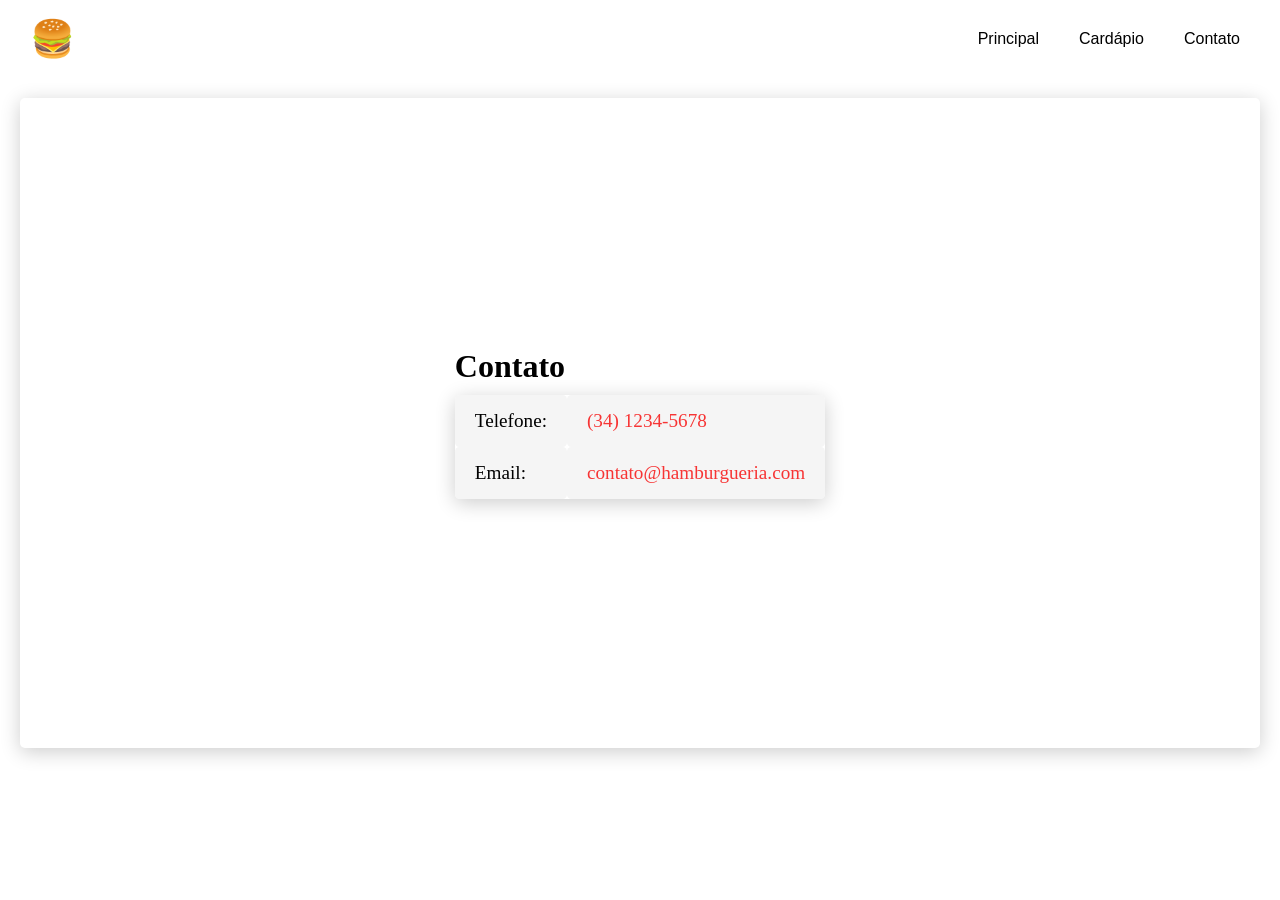
==== contato.html @ d75b9915 "6° commit projeto" ====
<!DOCTYPE html>
<html lang="en">
<head>
    <meta charset="UTF-8">
    <meta name="viewport" content="width=device-width, initial-scale=1.0">
    <title>Contato Hamburgueres</title>
    <style>
           * {
        margin: 0;
        padding: 0;
    }

    body {
        min-height: 100vh;       
   }
        header {
    padding: 10px 30px;
    font-family: 'Arial', sans-serif;
    display: flex;                  
    justify-content: space-between; 
    align-items: center;            
    position: relative; 
    }

    .logo-hamburguer {
        font-size: 4vh;
        text-decoration: none;
    }

    .menu-toggle {
        display: none;
        font-size: 30px;
        background: none;
        border: none;
        cursor: pointer;
    }

    nav {
        display: flex;
        gap: 20px;
        padding-block: 10px;
    }

    nav a {
        padding: 10px;
        color: black;
        text-decoration: none;
        transition: 0.3s; 
    }

    nav a:hover {
        border-top: 2px solid black;
    }


@media (max-width: 768px) {
    .menu-toggle {
        display: block; /* Mostra o ícone ☰ apenas no celular */
    }

    nav {
        display: none; /* Esconde os links por padrão no celular */
        flex-direction: column; /* Alinha os links um embaixo do outro */
        justify-content: flex-start;
        align-items: center;
        gap: 15px;
        position: absolute;
        top: 100%; /* Joga o menu para baixo da barra do header */
        right: 0;
        background-color: rgba(255, 255, 255, 0.5);
        background-blend-mode: blur(10px);
        width: 280px;
        text-align: center;
        padding: 20px 0;
        box-shadow: 0 4px 6px rgba(0,0,0,0.1);
        z-index: 10;
        border-radius: 5px;
    }

    nav a {
        padding: 10px 10px;
        display: block;
        width: 50%;
        border-radius: 5px; 
    }

    nav a:hover {
        border-top: none;
        background-color: #f5f5f5; /* Efeito hover diferente no mobile */
    }

    /* Classe auxiliar que o JavaScript vai ativar para mostrar o menu */
    nav.ativo {
        display: flex;
    }
}

    section {
        margin: 20px;
        position: relative;
        top: 100%;
        right: 0;
        color: black;
        padding-block: 100px;
        height: 50vh;
        border: none;
        border-radius: 5px;
        box-shadow: 0 4px 20px rgba(0,0,0,0.2);
        display: flex;
        justify-content: center;
        align-items: center;
    }

    section h2 {
        align-items: center;
        font-size: 2em;
        margin-bottom: 10px;
    }
    section table {
        font-size: 1.2em;
        border-collapse: collapse;
        width: 100%;
        border-radius: 5px;
        box-shadow: 0 4px 20px rgba(0,0,0,0.2);
    }
    section table td {
        padding: 15px 20px;
        border: none;
        border-radius: 0.5dvh;
        background-color: #f5f5f5;
    }
    
    section table td a {
        color: #f80000c9;
        text-decoration: none;
    }

    </style>
</head>
<body>
    <header>
        <a href="principal.html" class="logo-hamburguer">🍔</a>

        <button class="menu-toggle" id="menu-btn">☰</button>

        <nav>
            <a href="principal.html">Principal</a>
            <a href="hanburguer.html">Cardápio</a>
            <a href="contato.html">Contato</a>
        </nav>
    </header>
    <section>
        <div>
            <h2>Contato</h2>
            <table>
                <tr>
                    <td>Telefone:</td>
                    <td><a href="tel:+553412345678">(34) 1234-5678</a></td>
                </tr>
                <tr>
                    <td>Email:</td>
                    <td><a href="mailto:contato@hamburgueria.com">contato@hamburgueria.com</a></td>
                </tr>
            </table>
        </div>
    </section>
    <script src="hanburguer.js" defer></script>
</body>
</html>
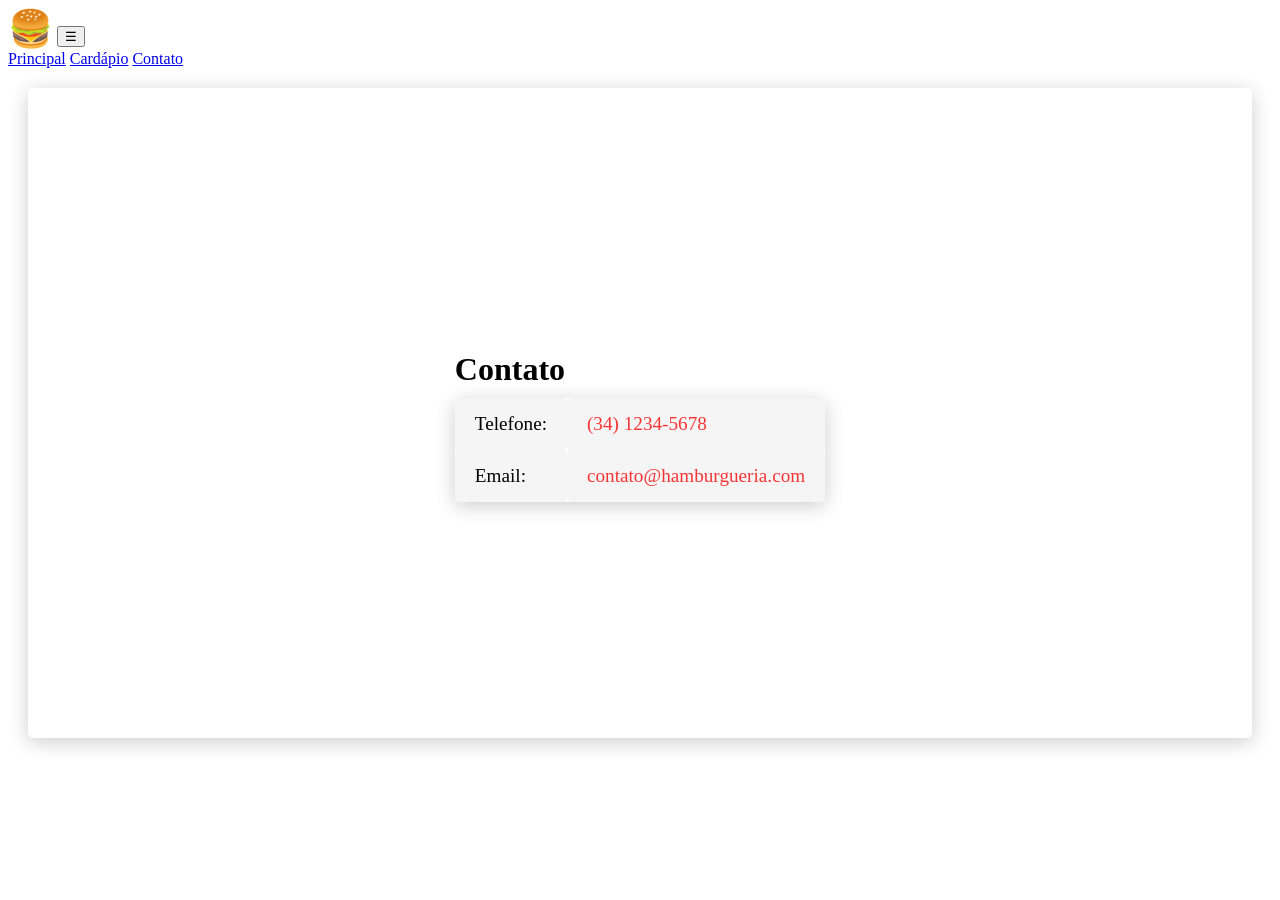
==== commit fdf1976f: "9° commit projeto" ====
--- a/contato.html
+++ b/contato.html
@@ -1,100 +1,17 @@
 <!DOCTYPE html>
-<html lang="en">
+<html lang="pt-br">
 <head>
     <meta charset="UTF-8">
     <meta name="viewport" content="width=device-width, initial-scale=1.0">
     <title>Contato Hamburgueres</title>
+    <link rel="stylesheet" href="header.css">
     <style>
-           * {
-        margin: 0;
-        padding: 0;
-    }
-
-    body {
-        min-height: 100vh;       
-   }
-        header {
-    padding: 10px 30px;
-    font-family: 'Arial', sans-serif;
-    display: flex;                  
-    justify-content: space-between; 
-    align-items: center;            
-    position: relative; 
-    }
-
+    
     .logo-hamburguer {
         font-size: 4vh;
         text-decoration: none;
     }
-
-    .menu-toggle {
-        display: none;
-        font-size: 30px;
-        background: none;
-        border: none;
-        cursor: pointer;
-    }
-
-    nav {
-        display: flex;
-        gap: 20px;
-        padding-block: 10px;
-    }
-
-    nav a {
-        padding: 10px;
-        color: black;
-        text-decoration: none;
-        transition: 0.3s; 
-    }
-
-    nav a:hover {
-        border-top: 2px solid black;
-    }
-
-
-@media (max-width: 768px) {
-    .menu-toggle {
-        display: block; /* Mostra o ícone ☰ apenas no celular */
-    }
-
-    nav {
-        display: none; /* Esconde os links por padrão no celular */
-        flex-direction: column; /* Alinha os links um embaixo do outro */
-        justify-content: flex-start;
-        align-items: center;
-        gap: 15px;
-        position: absolute;
-        top: 100%; /* Joga o menu para baixo da barra do header */
-        right: 0;
-        background-color: rgba(255, 255, 255, 0.5);
-        background-blend-mode: blur(10px);
-        width: 280px;
-        text-align: center;
-        padding: 20px 0;
-        box-shadow: 0 4px 6px rgba(0,0,0,0.1);
-        z-index: 10;
-        border-radius: 5px;
-    }
-
-    nav a {
-        padding: 10px 10px;
-        display: block;
-        width: 50%;
-        border-radius: 5px; 
-    }
-
-    nav a:hover {
-        border-top: none;
-        background-color: #f5f5f5; /* Efeito hover diferente no mobile */
-    }
-
-    /* Classe auxiliar que o JavaScript vai ativar para mostrar o menu */
-    nav.ativo {
-        display: flex;
-    }
-}
-
+    
     section {
         margin: 20px;
         position: relative;
@@ -164,6 +81,6 @@
             </table>
         </div>
     </section>
-    <script src="hanburguer.js" defer></script>
+    <script src="header.js" defer></script>
 </body>
 </html>
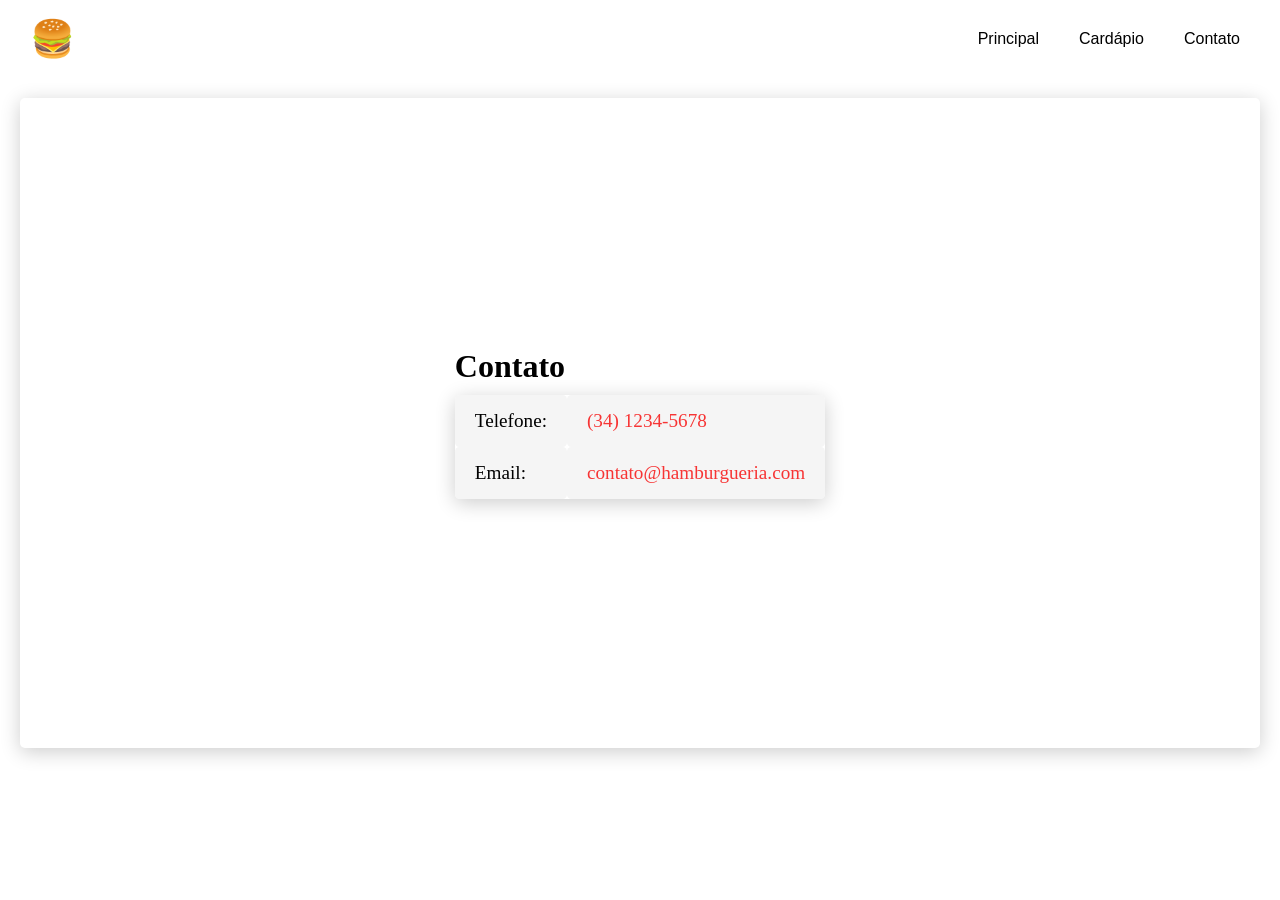
==== commit be4ce19b: "12° commit projeto/FiNalizado" ====
--- a/contato.html
+++ b/contato.html
@@ -61,7 +61,7 @@
         <button class="menu-toggle" id="menu-btn">☰</button>
 
         <nav>
-            <a href="principal.html">Principal</a>
+            <a href="index.html">Principal</a>
             <a href="hanburguer.html">Cardápio</a>
             <a href="contato.html">Contato</a>
         </nav>
--- a/header.css
+++ b/header.css
@@ -0,0 +1,84 @@
+     * {
+        margin: 0;
+        padding: 0;
+    }
+
+    body {
+        min-height: 100vh;       
+   }
+        header {
+    padding: 10px 30px;
+    font-family: 'Arial', sans-serif;
+    display: flex;                  
+    justify-content: space-between; 
+    align-items: center;            
+    position: relative; 
+    }
+
+
+    .menu-toggle {
+        display: none;
+        font-size: 30px;
+        background: none;
+        border: none;
+        cursor: pointer;
+    }
+
+    nav {
+        display: flex;
+        gap: 20px;
+        padding-block: 10px;
+    }
+
+    nav a {
+        padding: 10px;
+        color: black;
+        text-decoration: none;
+        transition: 0.3s; 
+    }
+
+    nav a:hover {
+        border-top: 2px solid black;
+    }
+
+
+@media (max-width: 700px) {
+    .menu-toggle {
+        display: block; 
+    }
+
+    nav {
+        display: none; 
+        flex-direction: column; 
+        justify-content: flex-start;
+        align-items: center;
+        gap: 15px;
+        position: absolute;
+        top: 100%;
+        right: 0;
+        background-color: rgba(255, 255, 255, 0.5);
+        background-blend-mode: blur(10px);
+        width: 280px;
+        text-align: center;
+        padding: 20px 0;
+        box-shadow: 0 4px 6px rgba(0,0,0,0.1);
+        z-index: 10;
+        border-radius: 5px;
+    }
+
+    nav a {
+        padding: 10px 10px;
+        display: block;
+        width: 50%;
+        border-radius: 5px; 
+    }
+
+    nav a:hover {
+        border-top: none;
+        background-color: #f5f5f5; 
+    }
+
+     nav.ativo {
+            display: flex;
+    }
+}
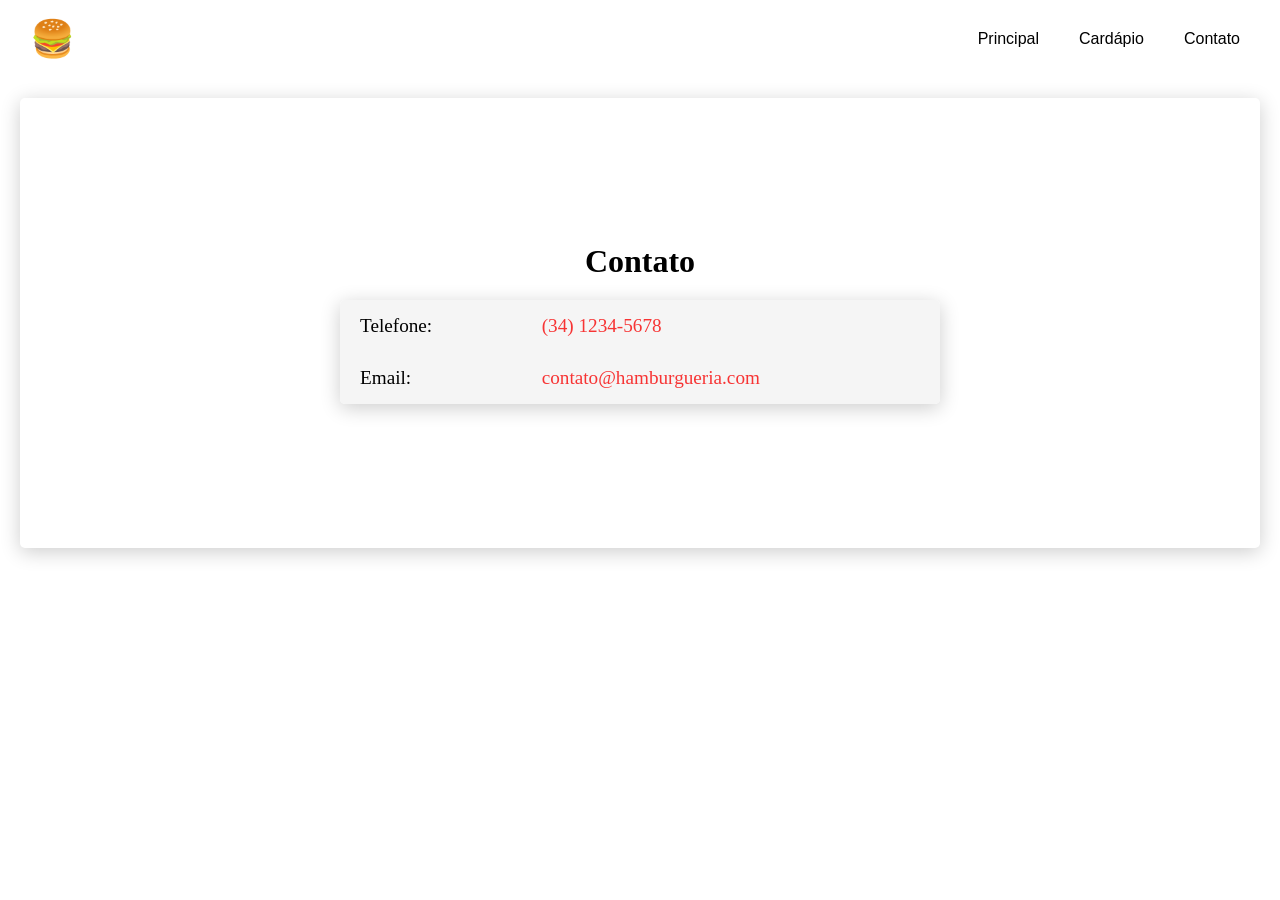
==== commit 6c94d00a: "14° commit" ====
--- a/contato.html
+++ b/contato.html
@@ -6,57 +6,102 @@
     <title>Contato Hamburgueres</title>
     <link rel="stylesheet" href="header.css">
     <style>
-    
-    .logo-hamburguer {
-        font-size: 4vh;
-        text-decoration: none;
-    }
-    
-    section {
-        margin: 20px;
-        position: relative;
-        top: 100%;
-        right: 0;
-        color: black;
-        padding-block: 100px;
-        height: 50vh;
-        border: none;
-        border-radius: 5px;
-        box-shadow: 0 4px 20px rgba(0,0,0,0.2);
-        display: flex;
-        justify-content: center;
-        align-items: center;
-    }
+        * {
+            box-sizing: border-box;
+        }
 
-    section h2 {
-        align-items: center;
-        font-size: 2em;
-        margin-bottom: 10px;
-    }
-    section table {
-        font-size: 1.2em;
-        border-collapse: collapse;
-        width: 100%;
-        border-radius: 5px;
-        box-shadow: 0 4px 20px rgba(0,0,0,0.2);
-    }
-    section table td {
-        padding: 15px 20px;
-        border: none;
-        border-radius: 0.5dvh;
-        background-color: #f5f5f5;
-    }
-    
-    section table td a {
-        color: #f80000c9;
-        text-decoration: none;
-    }
+        .logo-hamburguer {
+            font-size: 4vh;
+            text-decoration: none;
+        }
+        
+        section {
+            margin: 20px;
+            color: black;
+            padding: 100px 20px;
+            min-height: 50vh;
+            border: none;
+            border-radius: 5px;
+            box-shadow: 0 4px 20px rgba(0,0,0,0.2);
+            display: flex;
+            justify-content: center;
+            align-items: center;
+        }
 
+        section div {
+            width: 100%;
+            max-width: 600px;
+        }
+
+        section h2 {
+            text-align: center;
+            font-size: 2em;
+            margin-bottom: 20px;
+        }
+
+        section table {
+            font-size: 1.2em;
+            border-collapse: collapse;
+            width: 100%;
+            border-radius: 5px;
+            box-shadow: 0 4px 20px rgba(0,0,0,0.2);
+            overflow: hidden;
+        }
+
+        section table td {
+            padding: 15px 20px;
+            border: none;
+            background-color: #f5f5f5;
+            word-break: break-word;
+        }
+        
+        section table td a {
+            color: #f80000c9;
+            text-decoration: none;
+            word-break: break-word;
+        }
+
+        @media (max-width: 600px) {
+            section {
+                margin: 10px;
+                padding: 80px 15px;
+                min-height: auto;
+            }
+
+            section h2 {
+                font-size: 1.6em;
+            }
+
+            section table {
+                font-size: 1em;
+                box-shadow: 0 4px 15px rgba(0,0,0,0.2);
+            }
+
+            section table tr {
+                display: block;
+                margin-bottom: 15px;
+                border-radius: 5px;
+                overflow: hidden;
+                box-shadow: 0 2px 10px rgba(0,0,0,0.1);
+            }
+
+            section table td {
+                display: block;
+                width: 100%;
+                padding: 12px 15px;
+                text-align: left;
+            }
+
+            section table td:first-child {
+                font-weight: bold;
+                background-color: #e9e9e9;
+            }
+        }
     </style>
 </head>
 <body>
     <header>
-        <a href="principal.html" class="logo-hamburguer">🍔</a>
+        <a href="index.html" class="logo-hamburguer">🍔</a>
 
         <button class="menu-toggle" id="menu-btn">☰</button>
 
@@ -66,6 +111,7 @@
             <a href="contato.html">Contato</a>
         </nav>
     </header>
+
     <section>
         <div>
             <h2>Contato</h2>
@@ -83,4 +129,4 @@
     </section>
     <script src="header.js" defer></script>
 </body>
-</html>+</html>
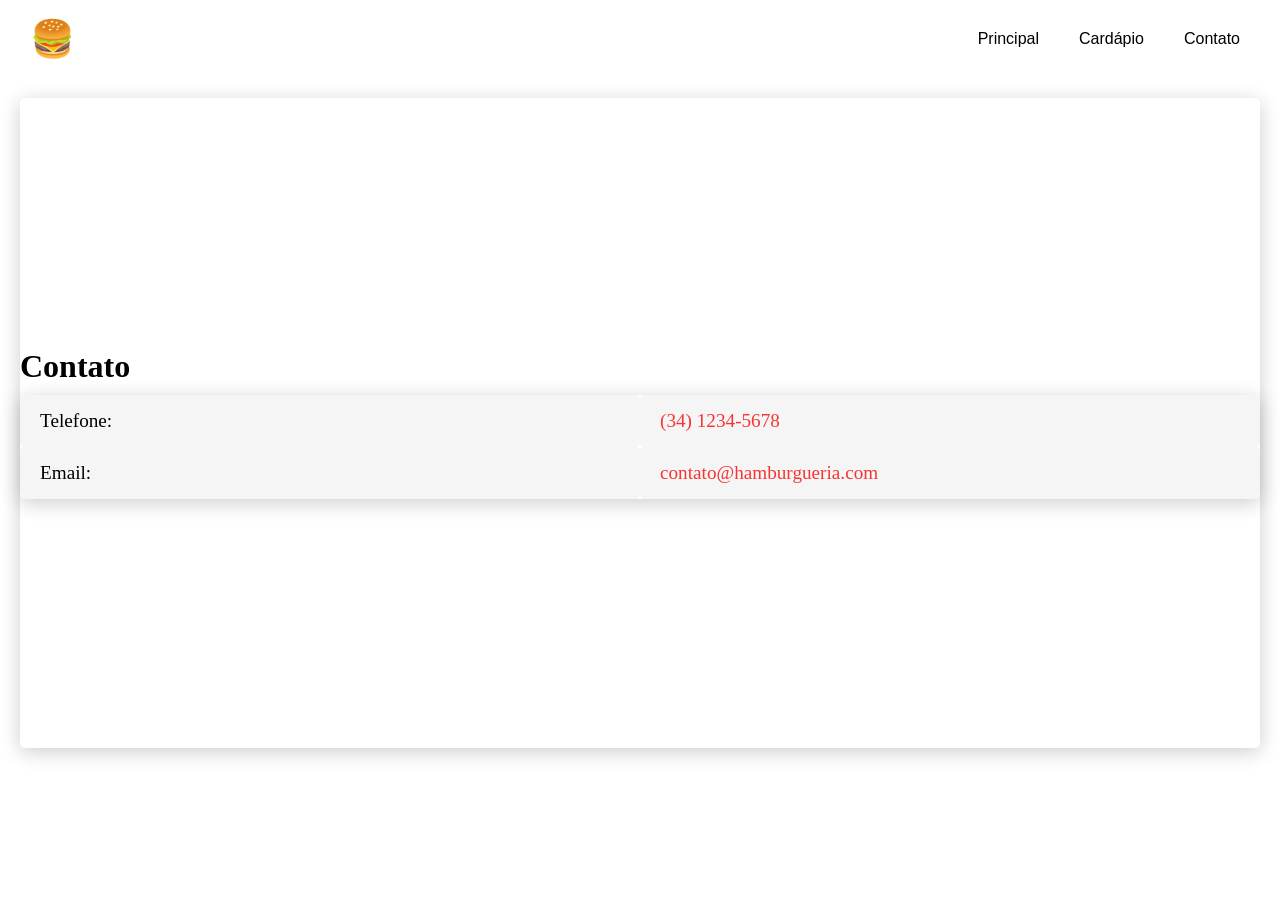
==== commit 9615f995: "15° commit" ====
--- a/contato.html
+++ b/contato.html
@@ -6,97 +6,79 @@
     <title>Contato Hamburgueres</title>
     <link rel="stylesheet" href="header.css">
     <style>
-        * {
-            box-sizing: border-box;
-        }
+    
+    .logo-hamburguer {
+        font-size: 4vh;
+        text-decoration: none;
+    }
+    
+    section {
+        margin: 20px;
+        position: relative;
+        top: 100%;
+        right: 0;
+        color: black;
+        padding-block: 100px;
+        height: 50vh;
+        border: none;
+        border-radius: 5px;
+        box-shadow: 0 4px 20px rgba(0,0,0,0.2);
+        display: flex;
+        justify-content: center;
+        align-items: center;
+    }
 
-        .logo-hamburguer {
-            font-size: 4vh;
-            text-decoration: none;
-        }
-        
+    section div {
+        width: 100%;
+    }
+
+    section h2 {
+        align-items: center;
+        font-size: 2em;
+        margin-bottom: 10px;
+    }
+
+    section table {
+        font-size: 1.2em;
+        border-collapse: collapse;
+        width: 100%;
+        max-width: 100%;
+        border-radius: 5px;
+        box-shadow: 0 4px 20px rgba(0,0,0,0.2);
+        table-layout: fixed;
+    }
+
+    section table td {
+        padding: 15px 20px;
+        border: none;
+        border-radius: 0.5dvh;
+        background-color: #f5f5f5;
+        word-break: break-word;
+    }
+    
+    section table td a {
+        color: #f80000c9;
+        text-decoration: none;
+        word-break: break-word;
+    }
+
+    @media (max-width: 600px) {
         section {
-            margin: 20px;
-            color: black;
-            padding: 100px 20px;
-            min-height: 50vh;
-            border: none;
-            border-radius: 5px;
-            box-shadow: 0 4px 20px rgba(0,0,0,0.2);
-            display: flex;
-            justify-content: center;
-            align-items: center;
-        }
-
-        section div {
-            width: 100%;
-            max-width: 600px;
-        }
-
-        section h2 {
-            text-align: center;
-            font-size: 2em;
-            margin-bottom: 20px;
+            margin: 10px;
+            padding-block: 60px;
+            height: auto;
         }
 
         section table {
-            font-size: 1.2em;
-            border-collapse: collapse;
-            width: 100%;
-            border-radius: 5px;
-            box-shadow: 0 4px 20px rgba(0,0,0,0.2);
-            overflow: hidden;
+            font-size: 1em;
         }
 
         section table td {
-            padding: 15px 20px;
-            border: none;
-            background-color: #f5f5f5;
-            word-break: break-word;
+            display: block;
+            width: 100%;
         }
-        
-        section table td a {
-            color: #f80000c9;
-            text-decoration: none;
-            word-break: break-word;
-        }
+    }
 
-        @media (max-width: 600px) {
-            section {
-                margin: 10px;
-                padding: 80px 15px;
-                min-height: auto;
-            }
-
-            section h2 {
-                font-size: 1.6em;
-            }
-
-            section table {
-                font-size: 1em;
-                box-shadow: 0 4px 15px rgba(0,0,0,0.2);
-            }
-
-            section table tr {
-                display: block;
-                margin-bottom: 15px;
-                border-radius: 5px;
-                overflow: hidden;
-                box-shadow: 0 2px 10px rgba(0,0,0,0.1);
-            }
-
-            section table td {
-                display: block;
-                width: 100%;
-                padding: 12px 15px;
-                text-align: left;
-            }
-
-            section table td:first-child {
-                font-weight: bold;
-                background-color: #e9e9e9;
-            }
-        }
     </style>
 </head>
 <body>
@@ -111,7 +93,6 @@
             <a href="contato.html">Contato</a>
         </nav>
     </header>
-
     <section>
         <div>
             <h2>Contato</h2>
